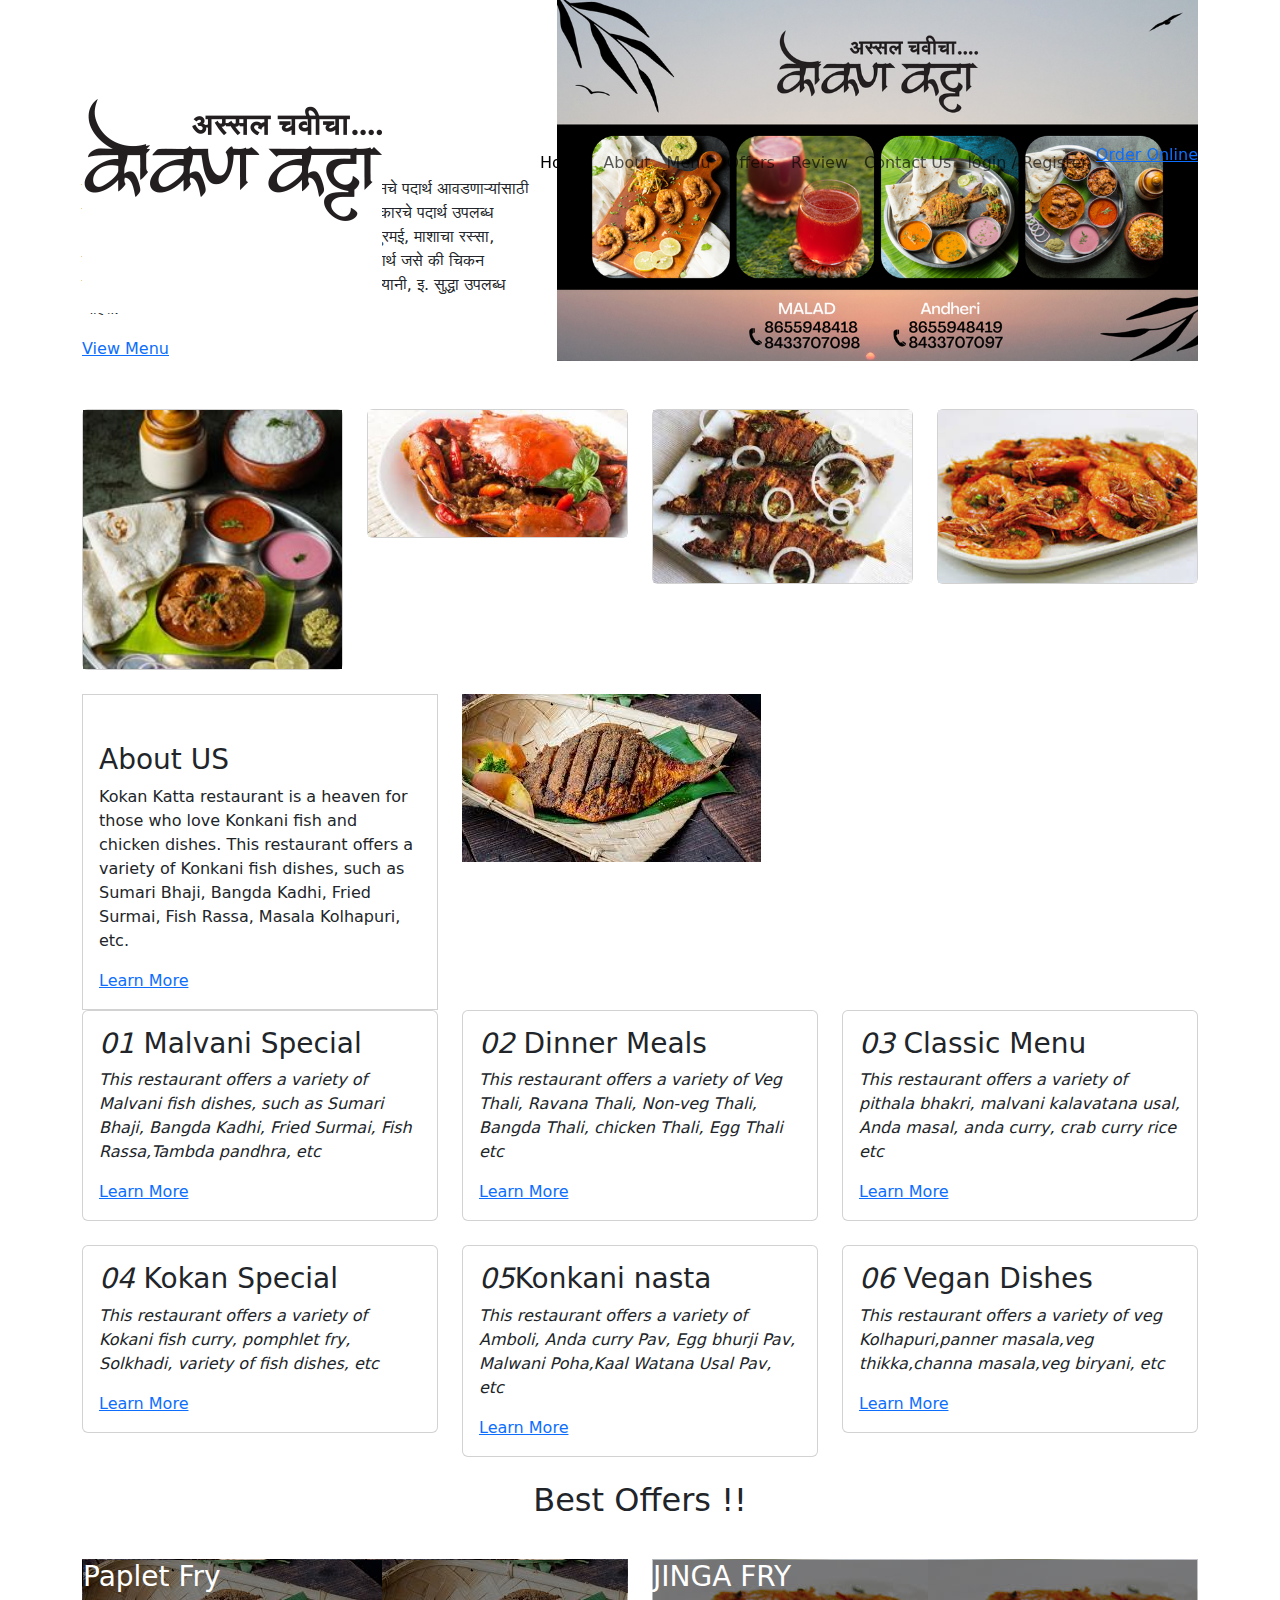
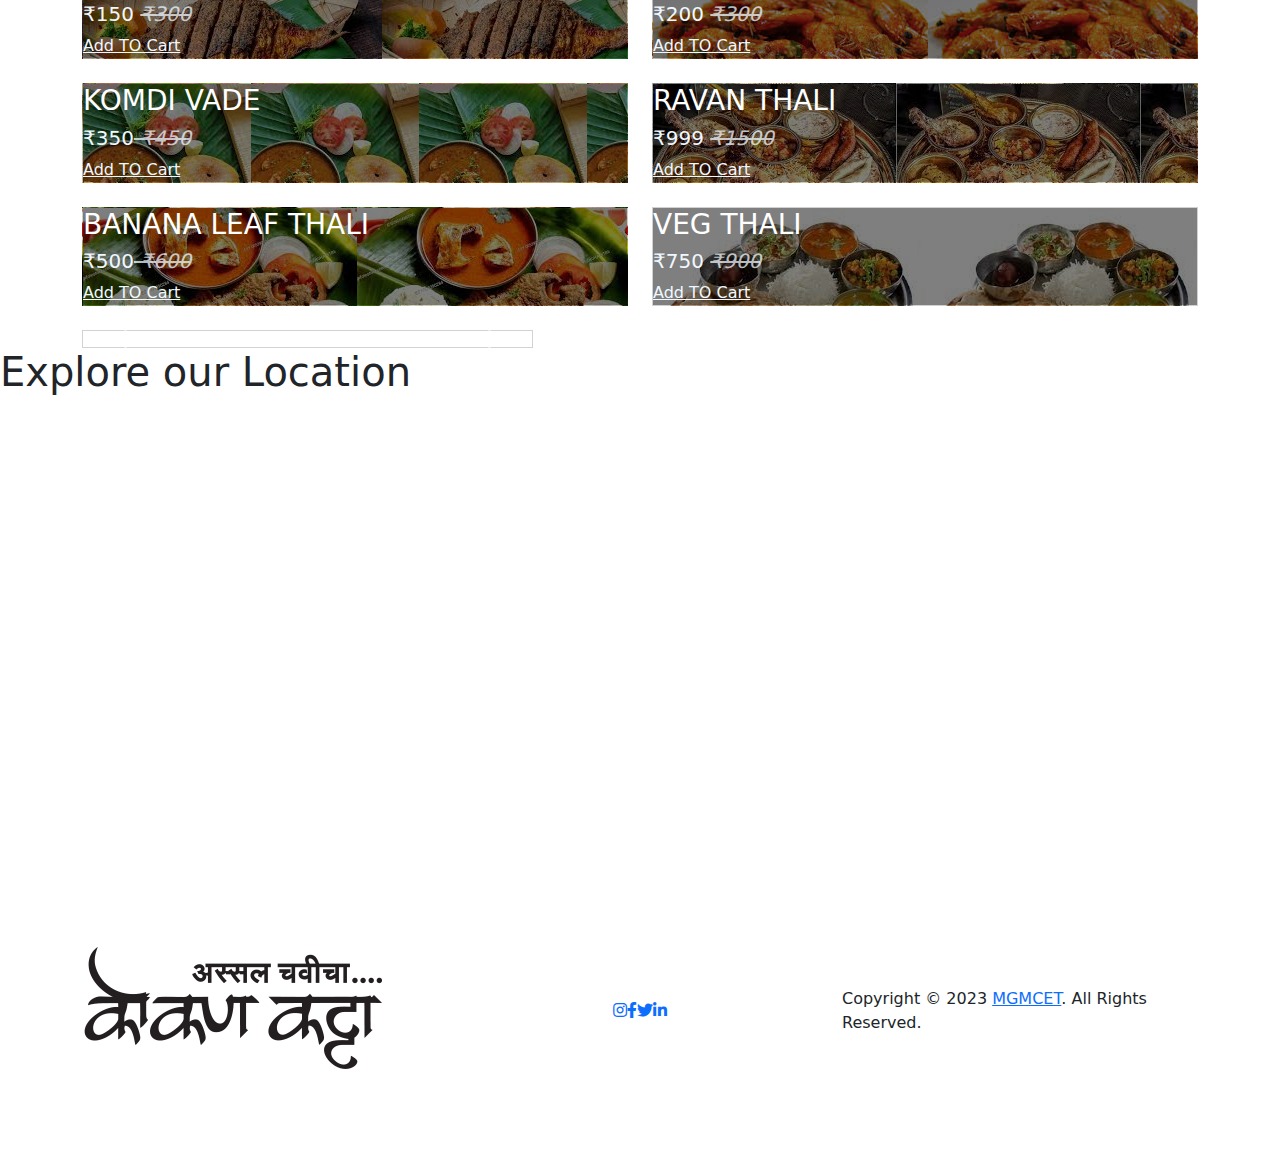
==== index.html @ 75078805 "Update index.html" ====
<!DOCTYPE html>
<html lang="en">

<head>
    <meta charset="UTF-8">
    <meta name="viewport" content="width=device-width, initial-scale=1.0">
    <title>Kokan Katta Restuarant</title>

    <!-- FAVICON -->
    <link rel="icon" type="image/png" href="images/download.png">

    <!-- Bootstrap 5 CDN Links -->
    <link rel="stylesheet" href="https://cdnjs.cloudflare.com/ajax/libs/twitter-bootstrap/5.1.0/css/bootstrap.min.css">
    <link rel="stylesheet" href="https://cdnjs.cloudflare.com/ajax/libs/font-awesome/5.15.4/css/all.min.css">

    <!-- Custom File's Link -->
    <link rel="stylesheet" href="css/style.css">
    <link rel="stylesheet" href="css/responsive-style.css">

</head>

<body data-bs-spy="scroll" data-bs-target=".navbar" data-bs-offset="75">
    <!-- Navbar section -->
    <header class="header_wrapper">
        <nav class="navbar navbar-expand-lg fixed-top">
            <div class="container">
                <a class="navbar-brand" href="#">
                    <img decoding="async" src="images/logo1.png" class="img-fluid" alt="logo">
                </a>
                <button class="navbar-toggler" type="button" data-bs-toggle="collapse" data-bs-target="#navbarNav"
                    aria-controls="navbarNav" aria-expanded="false" aria-label="Toggle navigation">
                    <i class="fas fa-stream navbar-toggler-icon"></i>
                </button>
                <div class="collapse navbar-collapse justify-content-end" id="navbarNav">
                    <ul class="navbar-nav menu-navbar-nav">
                        <li class="nav-item">
                            <a class="nav-link active" aria-current="page" href="#home">Home</a>
                        </li>
                        <li class="nav-item">
                            <a class="nav-link" href="#about">About</a>
                        </li>
                        <li class="nav-item">
                            <a class="nav-link" href="#menu">Menu</a>
                        </li>
                        <li class="nav-item">
                            <a class="nav-link" href="#offers">Offers</a>
                        </li>
                        <li class="nav-item">
                            <a class="nav-link" href="#review">Review</a>
                        </li>
                        <li class="nav-item">
                            <a class="nav-link" href="#contactus">Contact Us</a>
                        </li>
                        <li class="nav-item">
                            <a class="nav-link" href="login.html">login / Register</a>
                        </li>
                        <li class="nav-item mt-3 mt-lg-0">
                            <a class="main-btn" href="menupage.php">Order Online</a>
                        </li>
                    </ul>
                </div>
            </div>
        </nav>
    </header>
    <!-- Navbar section exit -->
<!--https://kokankattamumbai.dotpe.in/store/1/delivery-->
    <!-- Banner section -->
    <section id="home" class="banner_wrapper">
        <div class="container">
            <div class="row align-items-center">
                <div class="col-lg-5 text-center text-lg-start order-lg-1 order-2">
                    <br>
                    <br>
                    <br>
                    <h1><span>KOKAN</span><br> KATTA</h1>
                    <p>कोकण कट्टा रेस्टॉरंट म्हणजे कोकणी मासे आणि चिकनचे पदार्थ आवडणाऱ्यांसाठी स्वर्गच आहे. या
                        रेस्टॉरंटमध्ये कोकणी माशांचे विविध प्रकारचे पदार्थ उपलब्ध आहेत, जसे की सुमरी भाजी, बंगडा काढी,
                        तळलेला सुरमई, माशाचा रस्सा, मसाला कोळंबी, इ. तसेच, चिकनचे विविध प्रकारचे पदार्थ जसे की चिकन
                        कोल्हापुरी, चिकन तंदूरी, चिकन ख्रंचवाला, चिकन बिरयानी, इ. सुद्धा उपलब्ध आहेत.</p>
                    <a class="main-btn mt-4"
                        href="https://drive.google.com/file/d/1_PZSHChRdOqmSarSLoeuOS54YJaZ9jl3/view?usp=sharing">View
                        Menu</a>
                </div>
                <div class="col-lg-7 text-center order-lg-2 order-1">
                    <img decoding="async" src="images/banner 3.png" class="img-fluid">
                </div>
            </div>
            <div class="row top-menu mt-5">
                <div class="col-lg-3 col-sm-6  mb-4">
                    <div class="card">
                        <img decoding="async" src="./images/chicken.jpg" alt="menu">
                    </div>
                </div>
                <div class="col-lg-3 col-sm-6  mb-4">
                    <div class="card">
                        <img decoding="async" src="./images/crab.jpg" alt="menu">
                    </div>
                </div>
                <div class="col-lg-3 col-sm-6  mb-4">
                    <div class="card">
                        <img decoding="async" src="./images/bangda.jpg" alt="menu">
                    </div>
                </div>
                <div class="col-lg-3 col-sm-6  mb-4">
                    <div class="card">
                        <img decoding="async" src="./images/jinga.jpg" alt="menu">
                    </div>
                </div>
            </div>
        </div>
        
    </section>
    <!-- Banner section exit -->
      
    <!-- About section -->
    <section id="about" class="about_wrapper">
        <div class="container">
            <div class="row">
                <div class="col-xl-4 col-lg-5 mb-4 mb-lg-0 order-lg-1 order-2">
                    <div class="card rounded-0">
                        <div class="card-body pt-5">
                            <h3>About US</h3>
                            <p>Kokan Katta restaurant is a heaven for those who love Konkani fish and chicken dishes.
                                This
                                restaurant offers a variety of Konkani fish dishes, such as Sumari Bhaji, Bangda Kadhi,
                                Fried
                                Surmai, Fish Rassa, Masala Kolhapuri, etc.</p>

                            <a href="#" class="main-btn mt-4">Learn More</a>
                        </div>
                    </div>
                </div>
                <div class="col-xl-8 col-lg-7 mb-4 mb-lg-0 order-lg-2 order-1">
                    <img decoding="async" src="images/paplet.jpg" class="img-fluid" alt="About Us">
                </div>

            </div>
        </div>
    </section>
    <!-- About section exit -->

    <!-- menu section -->
    <section id="menu" class="menu_wrapper">
        <div class="container">
            <div class="row">
                <div class="col-lg-4 col-md-6 mb-4">
                    <div class="card">
                        <div class="card-body text-md-start text-center">
                            <h3><span class="fst-italic">01</span> Malvani Special </h3>
                            <p class="fst-italic">This
                                restaurant offers a variety of Malvani fish dishes, such as Sumari Bhaji, Bangda Kadhi,
                                Fried Surmai, Fish Rassa,Tambda pandhra, etc</p>
                            <a href="#" class="main-btn mt-4">Learn More</a>
                        </div>
                    </div>
                </div>
                <div class="col-lg-4 col-md-6 mb-4">
                    <div class="card">
                        <div class="card-body text-md-start text-center">
                            <h3><span class="fst-italic">02</span> Dinner Meals</h3>
                            <p class="fst-italic">This
                                restaurant offers a variety of Veg Thali, Ravana Thali, Non-veg Thali, Bangda Thali,
                                chicken Thali, Egg Thali etc</p>
                            <a href="#" class="main-btn mt-4">Learn More</a>
                        </div>
                    </div>
                </div>
                <div class="col-lg-4 col-md-6 mb-4">
                    <div class="card">
                        <div class="card-body text-md-start text-center">
                            <h3><span class="fst-italic">03</span> Classic Menu</h3>
                            <p class="fst-italic">This
                                restaurant offers a variety of pithala bhakri, malvani kalavatana usal, Anda masal, anda
                                curry, crab curry rice etc</p>
                            <a href="#" class="main-btn mt-4">Learn More</a>
                        </div>
                    </div>
                </div>
                <div class="col-lg-4 col-md-6 mb-4">
                    <div class="card">
                        <div class="card-body text-md-start text-center">
                            <h3><span class="fst-italic">04</span> Kokan Special</h3>
                            <p class="fst-italic">This
                                restaurant offers a variety of Kokani fish curry, pomphlet fry, Solkhadi, variety of
                                fish dishes, etc </p>
                            <a href="#" class="main-btn mt-4">Learn More</a>
                        </div>
                    </div>
                </div>
                <div class="col-lg-4 col-md-6 mb-4">
                    <div class="card">
                        <div class="card-body text-md-start text-center">
                            <h3><span class="fst-italic">05</span>Konkani nasta</h3>
                            <p class="fst-italic">This
                                restaurant offers a variety of Amboli, Anda curry Pav, Egg bhurji Pav, Malwani Poha,Kaal
                                Watana Usal Pav, etc</p>
                            <a href="#" class="main-btn mt-4">Learn More</a>
                        </div>
                    </div>
                </div>
                <div class="col-lg-4 col-md-6 mb-4">
                    <div class="card">
                        <div class="card-body text-md-start text-center">
                            <h3><span class="fst-italic">06</span> Vegan Dishes</h3>
                            <p class="fst-italic">This
                                restaurant offers a variety of veg Kolhapuri,panner masala,veg thikka,channa masala,veg
                                biryani, etc</p>
                            <a href="#" class="main-btn mt-4">Learn More</a>
                        </div>
                    </div>
                </div>

            </div>
        </div>
    </section>
    <!-- menu section exit -->

    <!-- Offer Section -->
    <section id="offers" class="offers_wrapper">
        <div class="container">
            <div class="row">
                <div class="col-sm-12 text-center mb-4">
                    <h2>Best Offers !!</h2>
                    <p></p>
                </div>
            </div>
            <div class="row">
                <div class="col-md-6 mb-4">
                    <div class="card rounded-0" style="background-image: url('./images/paplet.jpg')">
                        <div class="offer-text bg-black bg-opacity-50">
                            <h3 class="text-white">Paplet Fry</h3>

                            <h5 style="color: aliceblue;">₹150 <del class="fst-italic opacity-75"> ₹300</del></h5>
                            <a href="#" class="main-btn mt-3" style="color: aliceblue;">Add TO Cart</a>
                        </div>
                    </div>
                </div>
                <div class="col-md-6 mb-4">
                    <div class="card rounded-0" style="background-image: url('./images/jinga.jpg')">
                        <div class="offer-text bg-black bg-opacity-50">
                            <h3 class="text-white">JINGA FRY</h3>
                            <h5 style="color: aliceblue;"> ₹200 <del class="fst-italic opacity-75"> ₹300</del></h5>
                            <a href="#" class="main-btn mt-3" style="color: aliceblue;">Add TO Cart</a>
                        </div>
                    </div>
                </div>
                <div class="col-md-6 mb-4">
                    <div class="card rounded-0" style="background-image: url('./images/komdivade2.jpg')">
                        <div class="offer-text bg-black bg-opacity-50">
                            <h3 class="text-white">KOMDI VADE</h3>
                            <h5 style="color: aliceblue;"> ₹350<del class="fst-italic opacity-75"> ₹450</del></h5>
                            <a href="#" class="main-btn mt-3" style="color: aliceblue;">Add TO Cart</a>
                        </div>
                    </div>
                </div>
                <div class="col-md-6 mb-4">
                    <div class="card rounded-0" style="background-image: url('./images/ravan.jpg')">
                        <div class="offer-text bg-black bg-opacity-50">
                            <h3 class="text-white">RAVAN THALI</h3>
                            <h5 style="color: aliceblue;"> ₹999 <del class="fst-italic opacity-75"> ₹1500</del></h5>
                            <a href="#" class="main-btn mt-3" style="color: aliceblue;">Add TO Cart</a>
                        </div>
                    </div>
                </div>
                <div class="col-md-6 mb-4">
                    <div class="card rounded-0" style="background-image: url('./images/banana.jpg')">
                        <div class="offer-text bg-black bg-opacity-50">
                            <h3 class="text-white">BANANA LEAF THALI</h3>
                            <h5 style="color: aliceblue;"> ₹500<del class="fst-italic opacity-75"> ₹600</del></h5>
                            <a href="#" class="main-btn mt-3" style="color: aliceblue;">Add TO Cart</a>
                        </div>
                    </div>
                </div>
                <div class="col-md-6 mb-4">
                    <div class="card rounded-0" style="background-image: url('./images/veg.jpg')">
                        <div class="offer-text bg-black bg-opacity-50">
                            <h3 class="text-white">VEG THALI</h3>
                            <h5 style="color: aliceblue;"> ₹750 <del class="fst-italic opacity-75"> ₹900</del></h5>
                            <a href="#" class="main-btn mt-3" style="color: aliceblue;">Add TO Cart</a>
                        </div>
                    </div>
                </div>
            </div>
        </div>
    </section>
    <!-- offer Section exit -->

    <!-- review Section -->
    <section id="review" class="review_wrapper">
        <div class="container">
            <div class="row">
                <div class="col-lg-5 col-md-7 col-sm-7">
                    <div class="card rounded-0 bg-white p-2">
                        <div id="carouselExampleCaptions" class="carousel slide" data-bs-ride="carousel">
                            <div class="carousel-inner">
                                <div class="carousel-item active">
                                    <div class="carousel-caption">
                                        <img decoding="async" src="./images/crab.jpg">
                                        <h3>Kokni Thali </h3>
                                        <p>"We had the Kokni thali at kokan katta and it was absolutely delicious!
                                            The food was fresh and flavorful, and the portions were generous. I
                                            especially enjoyed the bombil fry and the prawns curry. I highly recommend
                                            this restaurant to anyone who loves Kokni cuisine." - 5 stars</p>
                                        <a href="#" class="main-btn mt-4">View Menu</a>
                                    </div>
                                </div>
                                <div class="carousel-item">
                                    <div class="carousel-caption">
                                        <img decoding="async" src="./images/komdivade.jpg">
                                        <h3>Malvani thali</h3>
                                        <p>I've been to Kokan kaata several times and have always been impressed
                                            with the Malvani thali. The food is always cooked to perfection and the
                                            flavors are amazing."- 5 stars</p>
                                        <a href="#" class="main-btn mt-4">View Menu</a>
                                    </div>
                                </div>
                            </div>
                            <button class="carousel-control-prev" type="button"
                                data-bs-target="#carouselExampleCaptions" data-bs-slide="prev">
                                <span class="carousel-control-prev-icon" aria-hidden="true"></span>
                                <span class="visually-hidden">Previous</span>
                            </button>
                            <button class="carousel-control-next" type="button"
                                data-bs-target="#carouselExampleCaptions" data-bs-slide="next">
                                <span class="carousel-control-next-icon" aria-hidden="true"></span>
                                <span class="visually-hidden">Next</span>
                            </button>
                        </div>
                    </div>
                </div>
            </div>
        </div>
    </section>
    <!-- offer Section exit -->

    <!-- Contact Us section -->
    <section id="contactus" class="contactus">
        <div class="mcontainer">
            <h1 class="first">Explore our Location</h1>
            <div class="map-container">
                <iframe src="https://www.google.com/maps/embed?pb=!1m18!1m12!1m3!1d60285.44255330844!2d72.88480414863277!3d19.202182499999996!2m3!1f0!2f0!3f0!3m2!1i1024!2i768!4f13.1!3m3!1m2!1s0x3be7b9c4451b7f93%3A0x42d86dc6fee4f0cb!2sKonkan%20Katta!5e0!3m2!1sen!2sin!4v1698927304022!5m2!1sen!2sin" width="600" height="450" style="border:0;" allowfullscreen="" scrolling="no" loading="lazy" referrerpolicy="no-referrer-when-downgrade"></iframe>
            </div>
        </div>
    </section>
    <!-- Contact Us section ends -->

    <!-- Footer section -->
    <section id="contact" class="footer_wrapper mt-3 mt-md-0">
        <div class="container">
            <div class="row align-items-center">
                <div class="col-lg-4 col-md-6 text-center text-md-start">
                    <div class="footer-logo mb-3 mb-md-0">
                        <img decoding="async" src="images/logo1.png">
                    </div>
                </div>
                <div class="col-lg-4 col-md-6">
                    <ul
                        class="list-unstyled d-flex justify-content-center justify-content-md-end justify-content-lg-center jus social-icon mb-3 mb-md-0">
                        <li>
                            <a href="https://www.instagram.com/assalkokankatta_official/"><i
                                    class="fab fa-instagram"></i></a>
                        </li>
                        <li>
                            <a href="https://www.facebook.com/assalkokankatta/"><i class="fab fa-facebook-f"></i> </a>
                        </li>
                        <li>
                            <a href="https://twitter.com/?lang=en-in"><i class="fab fa-twitter"></i></a>
                        </li>
                        <li>
                            <a
                                href="https://www.linkedin.com/in/sahil-manoj-patil-6aa247255?utm_source=share&utm_campaign=share_via&utm_content=profile&utm_medium=android_app"><i
                                    class="fab fa-linkedin-in"></i> </a>
                        </li>
                    </ul>
                </div>
                <div class="col-lg-4 col-md-12">
                    <div class="copyright-text text-lg-start text-center mb-3 mb-lg-0">
                        <p class="mb-0">Copyright © 2023 <a href="#">MGMCET</a>. All Rights Reserved.</p>
                    </div>
                </div>
            </div>
        </div>
    </section>

<!-- Add this script at the end of your index.html, before </body> -->
<script>
    // Function to get query parameters from the URL
    function getQueryParam(param) {
        const urlSearchParams = new URLSearchParams(window.location.search);
        return urlSearchParams.get(param);
    }

    // Check if the 'order_id' query parameter is present
    const orderId = getQueryParam('order_id');
    if (orderId) {
        // Display a pop-up message with the order confirmation and orderId
        const message = `Your order has been placed, and your order ID is ${orderId}`;
        alert(message);
    }
</script>

    <!-- Footer section exit -->

    <!-- Bootstrap 5 JS CDN Links -->
    <script src="https://cdnjs.cloudflare.com/ajax/libs/popper.js/2.9.2/umd/popper.min.js"></script>
    <script src="https://cdnjs.cloudflare.com/ajax/libs/twitter-bootstrap/5.1.0/js/bootstrap.min.js"></script>

    <!-- Custom Js Link -->
    <script src="js/main.js"></script>
</body>

</html>
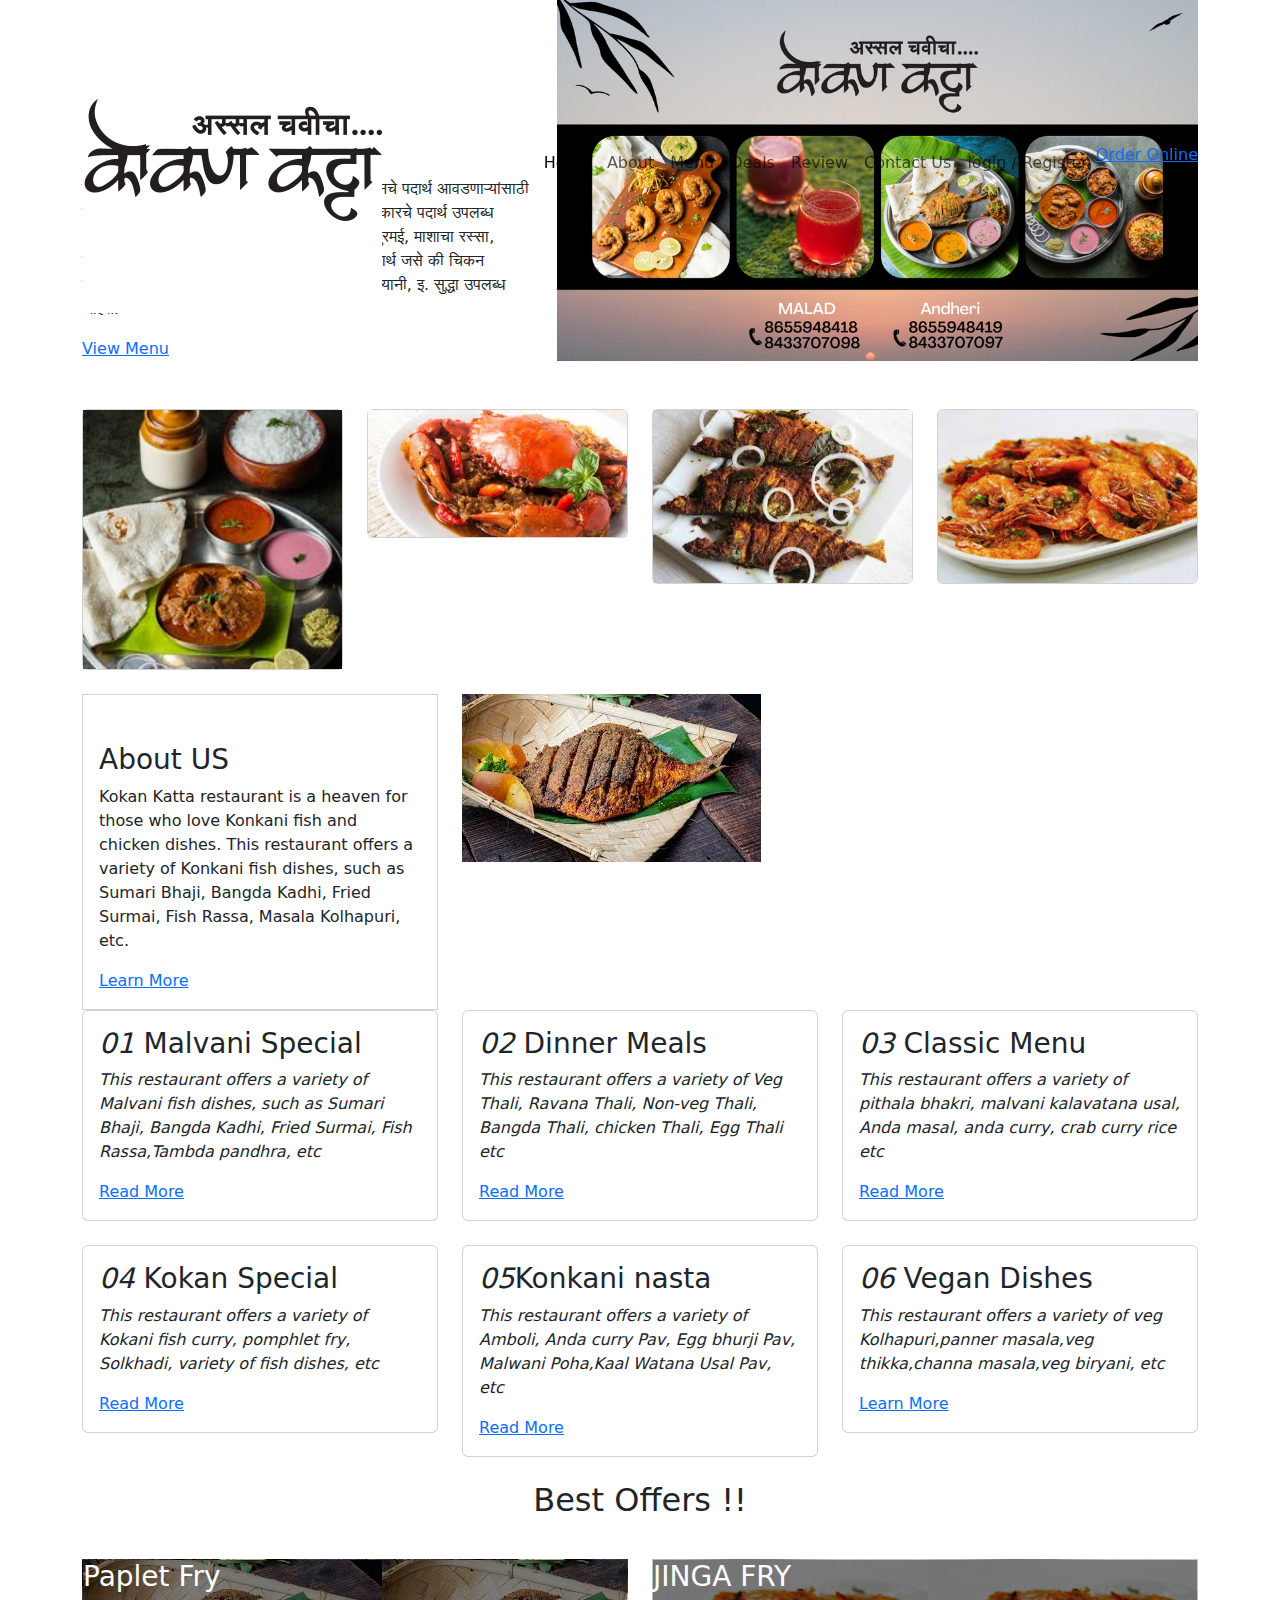
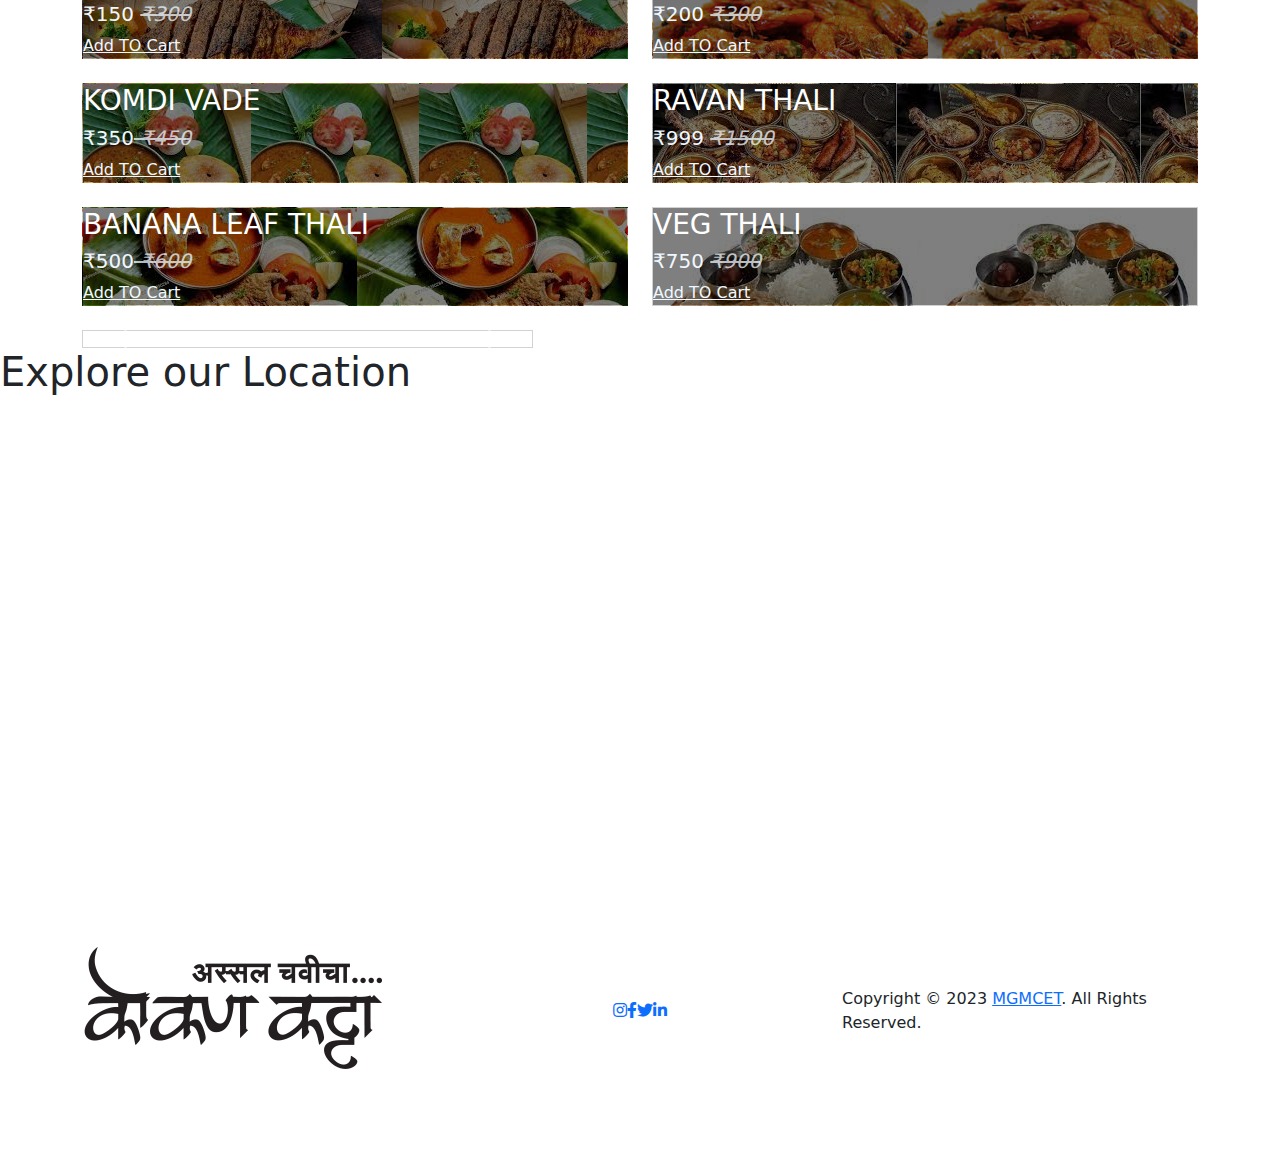
==== commit e2a683d5: "Update index.html" ====
--- a/index.html
+++ b/index.html
@@ -43,7 +43,7 @@
                             <a class="nav-link" href="#menu">Menu</a>
                         </li>
                         <li class="nav-item">
-                            <a class="nav-link" href="#offers">Offers</a>
+                            <a class="nav-link" href="#offers">Deals</a>
                         </li>
                         <li class="nav-item">
                             <a class="nav-link" href="#review">Review</a>
@@ -150,7 +150,7 @@
                             <p class="fst-italic">This
                                 restaurant offers a variety of Malvani fish dishes, such as Sumari Bhaji, Bangda Kadhi,
                                 Fried Surmai, Fish Rassa,Tambda pandhra, etc</p>
-                            <a href="#" class="main-btn mt-4">Learn More</a>
+                            <a href="#" class="main-btn mt-4">Read More</a>
                         </div>
                     </div>
                 </div>
@@ -161,7 +161,7 @@
                             <p class="fst-italic">This
                                 restaurant offers a variety of Veg Thali, Ravana Thali, Non-veg Thali, Bangda Thali,
                                 chicken Thali, Egg Thali etc</p>
-                            <a href="#" class="main-btn mt-4">Learn More</a>
+                            <a href="#" class="main-btn mt-4">Read More</a>
                         </div>
                     </div>
                 </div>
@@ -172,7 +172,7 @@
                             <p class="fst-italic">This
                                 restaurant offers a variety of pithala bhakri, malvani kalavatana usal, Anda masal, anda
                                 curry, crab curry rice etc</p>
-                            <a href="#" class="main-btn mt-4">Learn More</a>
+                            <a href="#" class="main-btn mt-4">Read More</a>
                         </div>
                     </div>
                 </div>
@@ -183,7 +183,7 @@
                             <p class="fst-italic">This
                                 restaurant offers a variety of Kokani fish curry, pomphlet fry, Solkhadi, variety of
                                 fish dishes, etc </p>
-                            <a href="#" class="main-btn mt-4">Learn More</a>
+                            <a href="#" class="main-btn mt-4">Read More</a>
                         </div>
                     </div>
                 </div>
@@ -194,7 +194,7 @@
                             <p class="fst-italic">This
                                 restaurant offers a variety of Amboli, Anda curry Pav, Egg bhurji Pav, Malwani Poha,Kaal
                                 Watana Usal Pav, etc</p>
-                            <a href="#" class="main-btn mt-4">Learn More</a>
+                            <a href="#" class="main-btn mt-4">Read More</a>
                         </div>
                     </div>
                 </div>
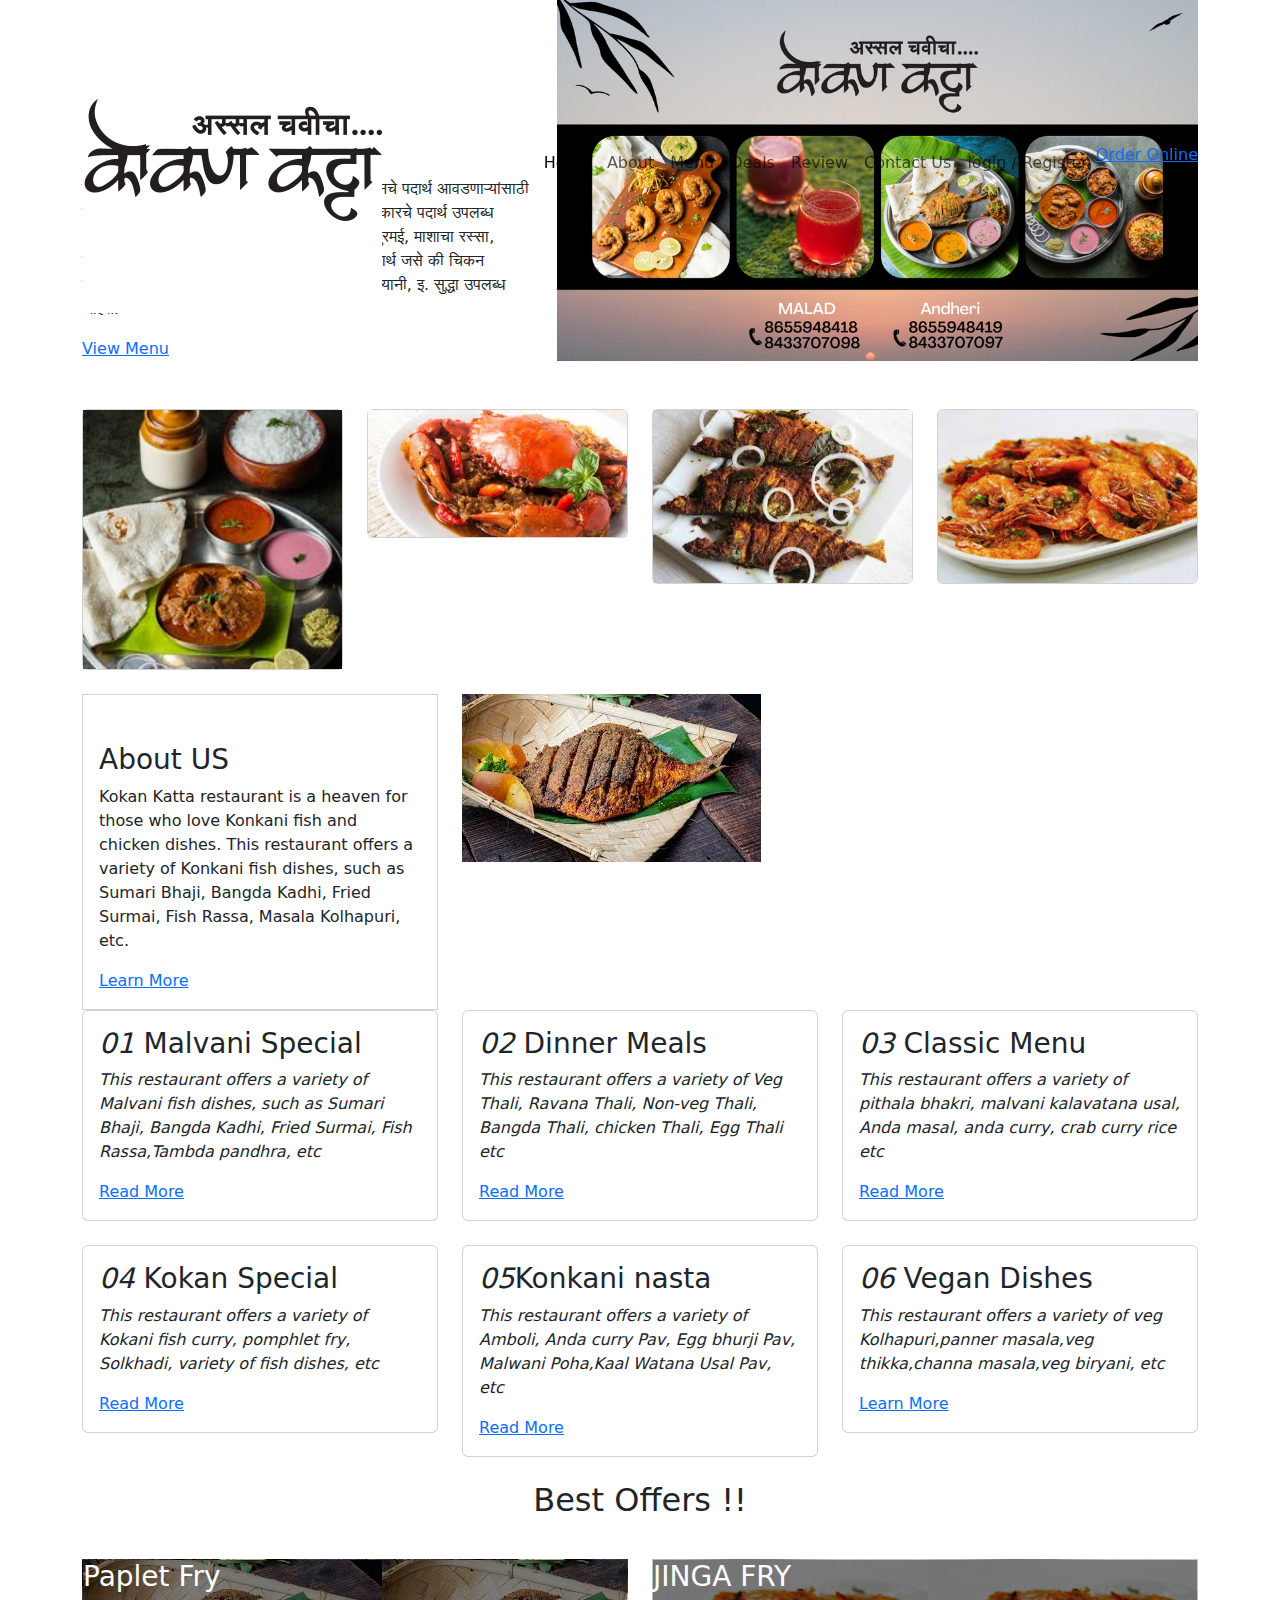
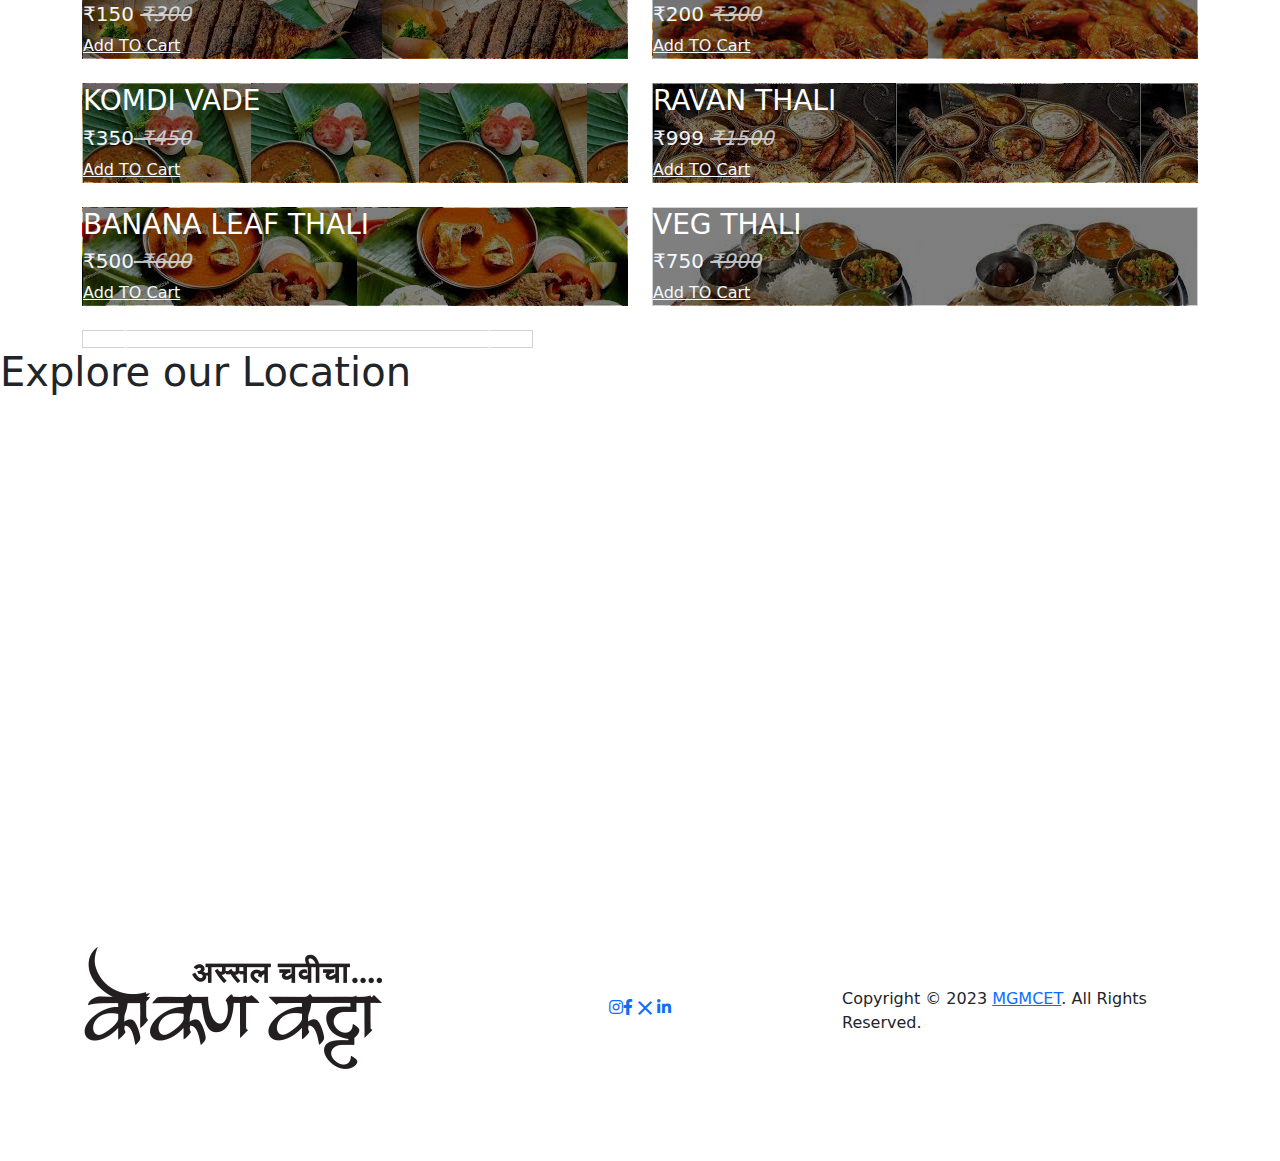
==== commit cff31737: "Update index.html" ====
--- a/index.html
+++ b/index.html
@@ -12,6 +12,7 @@
     <!-- Bootstrap 5 CDN Links -->
     <link rel="stylesheet" href="https://cdnjs.cloudflare.com/ajax/libs/twitter-bootstrap/5.1.0/css/bootstrap.min.css">
     <link rel="stylesheet" href="https://cdnjs.cloudflare.com/ajax/libs/font-awesome/5.15.4/css/all.min.css">
+    <link href="https://fonts.googleapis.com/icon?family=Material+Icons" rel="stylesheet">
 
     <!-- Custom File's Link -->
     <link rel="stylesheet" href="css/style.css">
@@ -78,7 +79,7 @@
                         तळलेला सुरमई, माशाचा रस्सा, मसाला कोळंबी, इ. तसेच, चिकनचे विविध प्रकारचे पदार्थ जसे की चिकन
                         कोल्हापुरी, चिकन तंदूरी, चिकन ख्रंचवाला, चिकन बिरयानी, इ. सुद्धा उपलब्ध आहेत.</p>
                     <a class="main-btn mt-4"
-                        href="https://drive.google.com/file/d/1_PZSHChRdOqmSarSLoeuOS54YJaZ9jl3/view?usp=sharing">View
+                        href="https://www.carwale.com/images/">View
                         Menu</a>
                 </div>
                 <div class="col-lg-7 text-center order-lg-2 order-1">
@@ -364,7 +365,7 @@
                             <a href="https://www.facebook.com/assalkokankatta/"><i class="fab fa-facebook-f"></i> </a>
                         </li>
                         <li>
-                            <a href="https://twitter.com/?lang=en-in"><i class="fab fa-twitter"></i></a>
+                            <a href="https://twitter.com/?lang=en-in"><i class="material-icons">clear</i></a>
                         </li>
                         <li>
                             <a
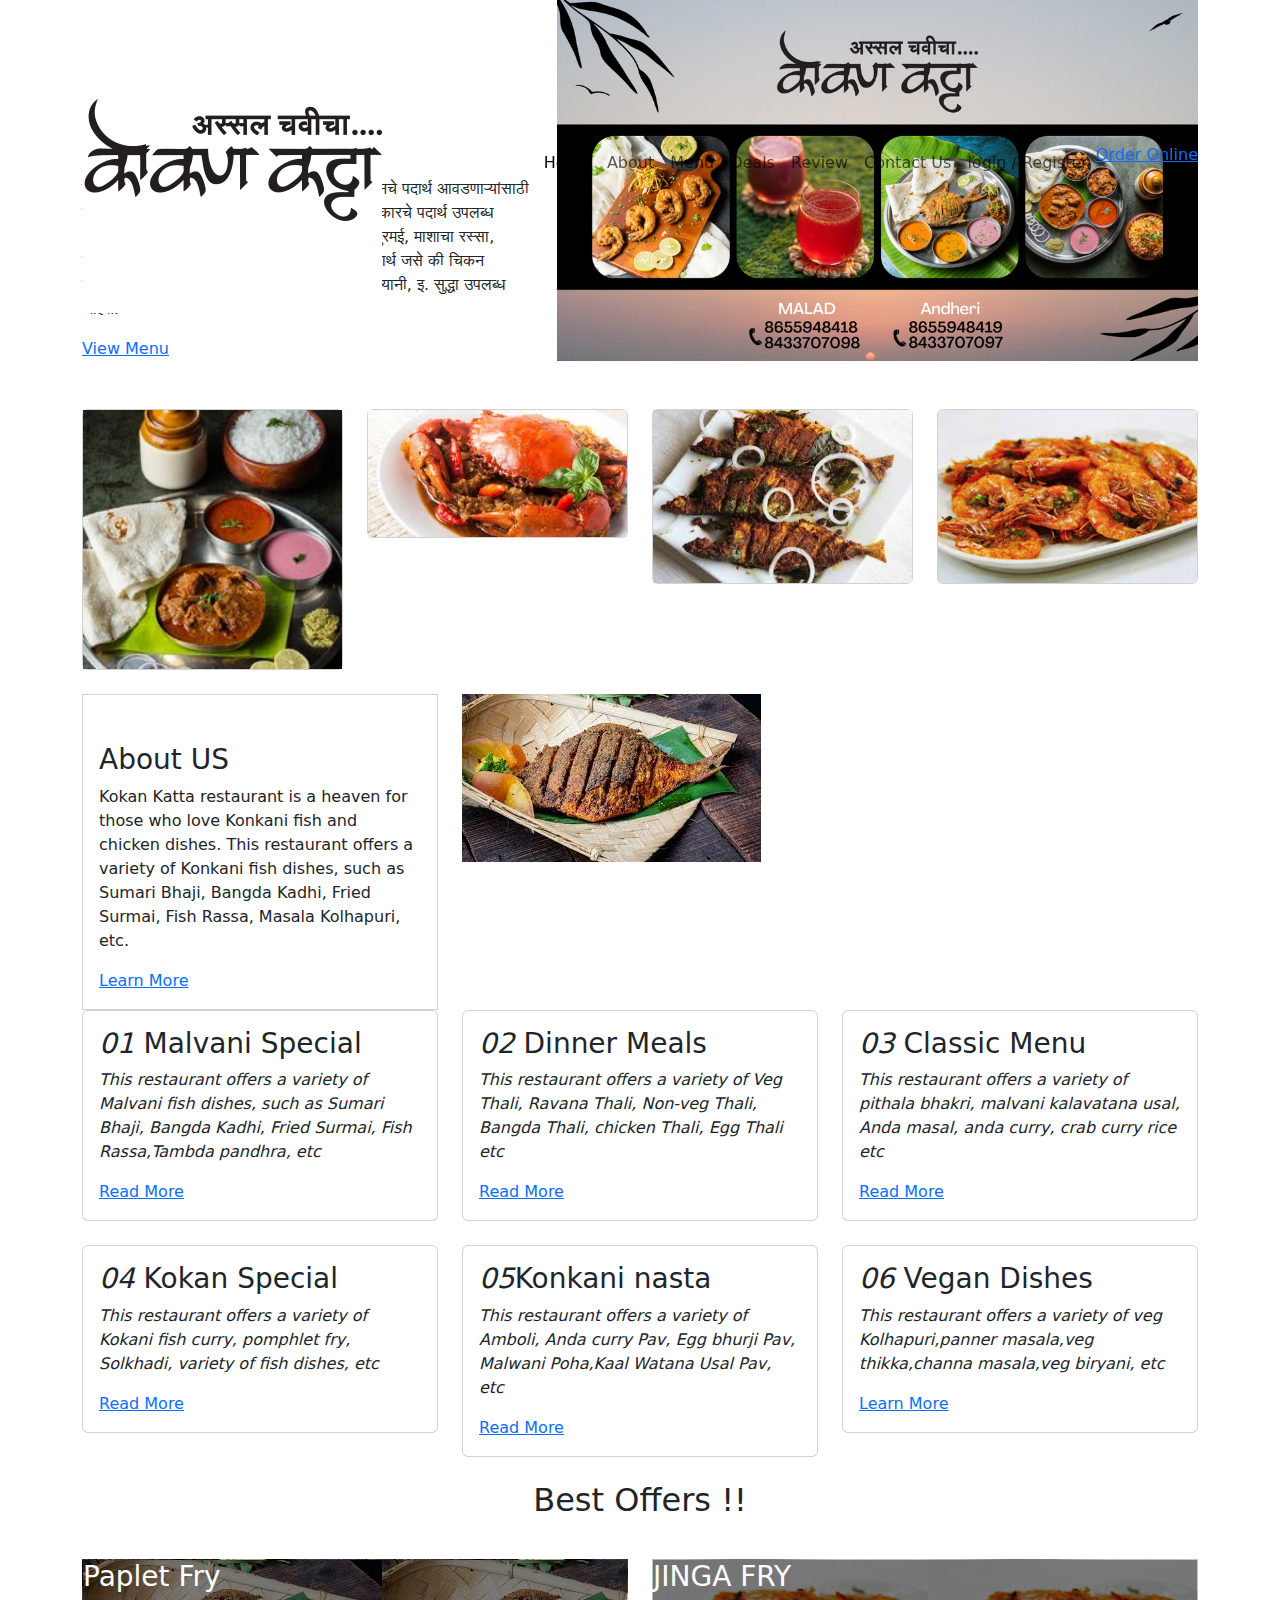
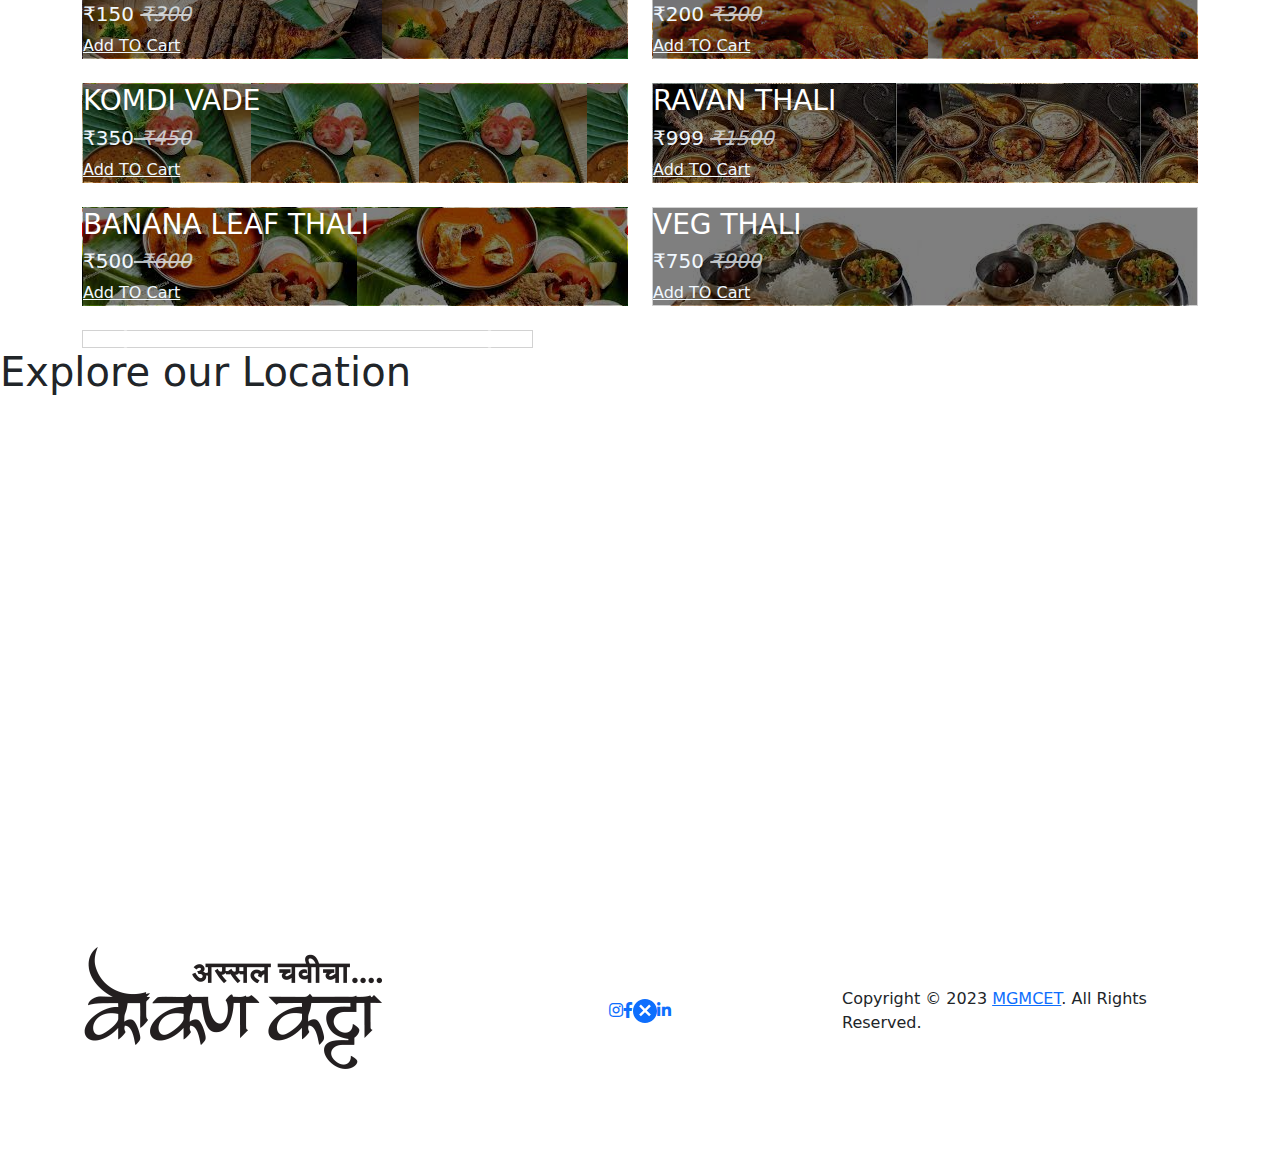
==== commit 09e133c0: "Update index.html" ====
--- a/index.html
+++ b/index.html
@@ -365,7 +365,11 @@
                             <a href="https://www.facebook.com/assalkokankatta/"><i class="fab fa-facebook-f"></i> </a>
                         </li>
                         <li>
-                            <a href="https://twitter.com/?lang=en-in"><i class="material-icons">clear</i></a>
+                            <a href="https://twitter.com/?lang=en-in">
+                           <svg xmlns="http://www.w3.org/2000/svg" viewBox="0 0 24 24" fill="currentColor" width="24px" height="24px">
+                           <path d="M12 0C5.373 0 0 5.373 0 12c0 6.627 5.373 12 12 12s12-5.373 12-12c0-6.627-5.373-12-12-12zm4.12 17.26l-4.12-4.12-4.12 4.12-1.74-1.74 4.12-4.12-4.12-4.12 1.74-1.74 4.12 4.12 4.12-4.12 1.74 1.74-4.12 4.12 4.12 4.12-1.74 1.74z"/>
+                           </svg>
+                            </a>       
                         </li>
                         <li>
                             <a
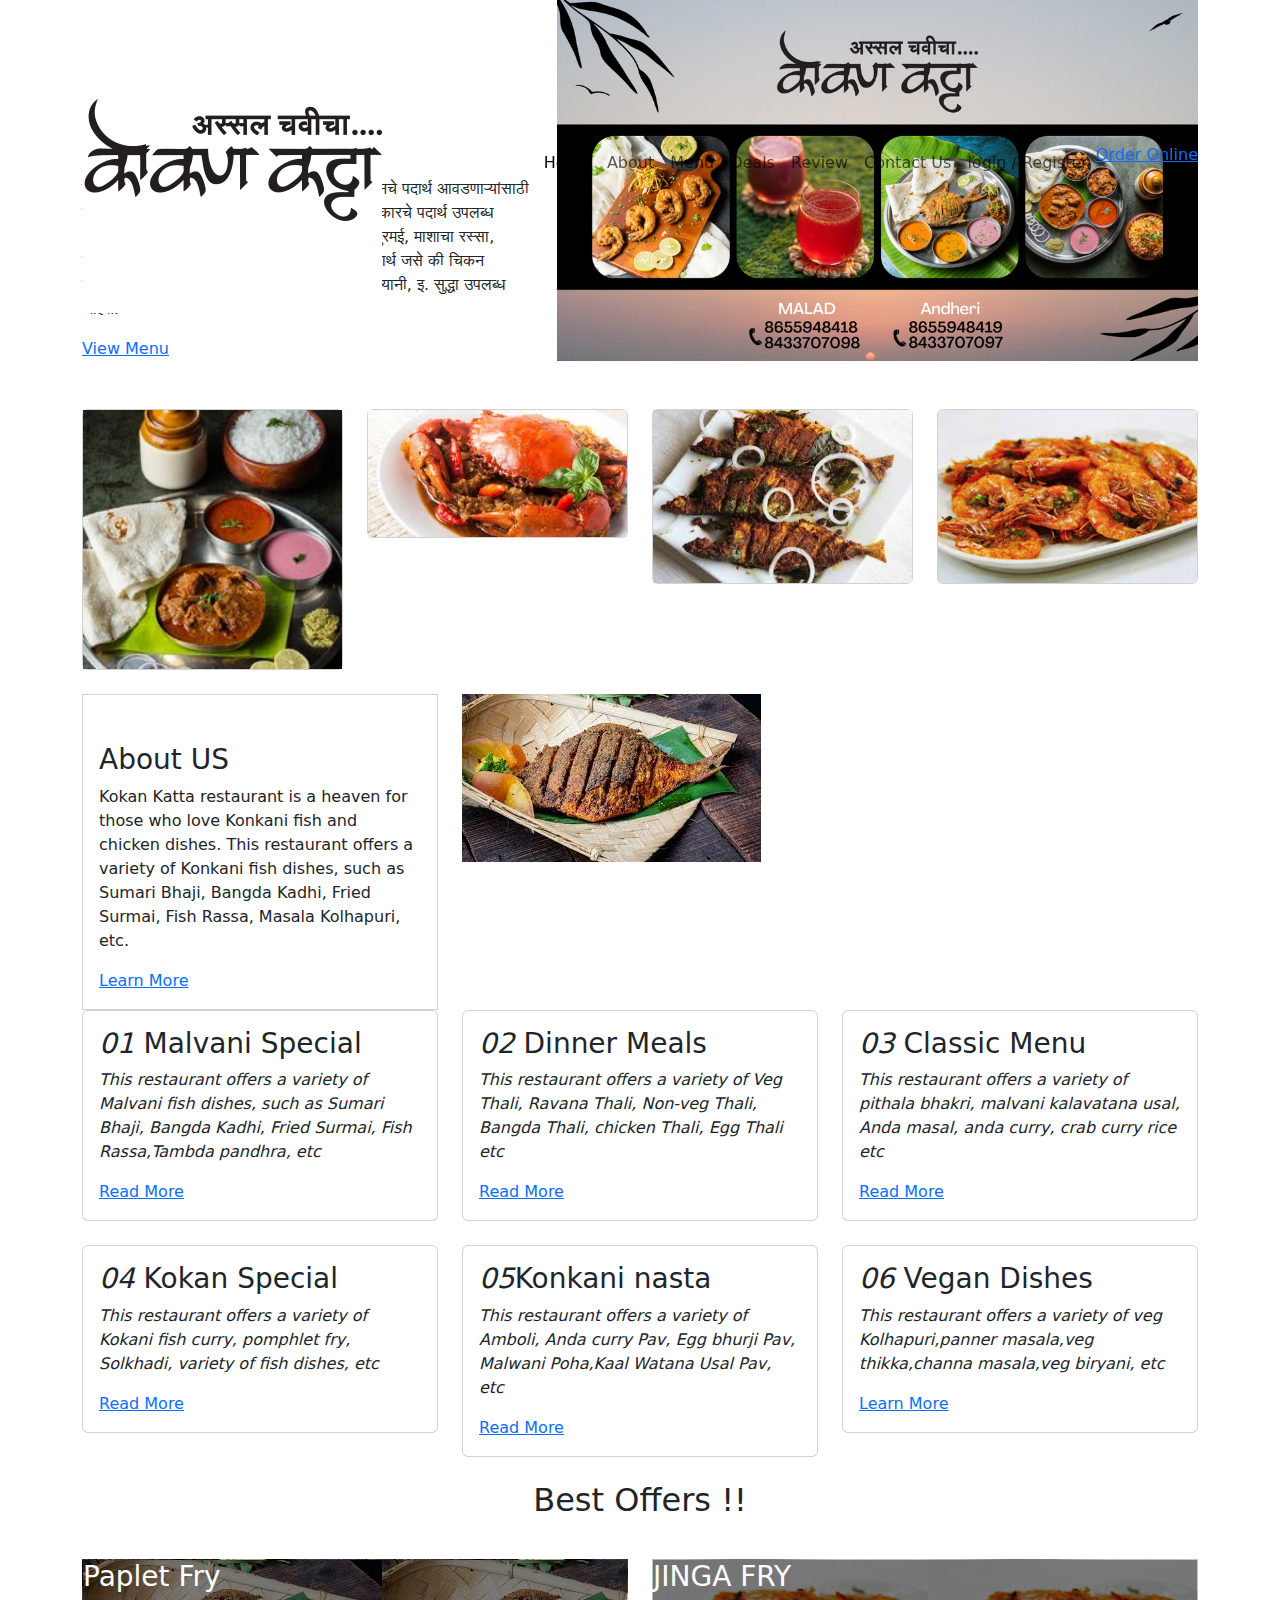
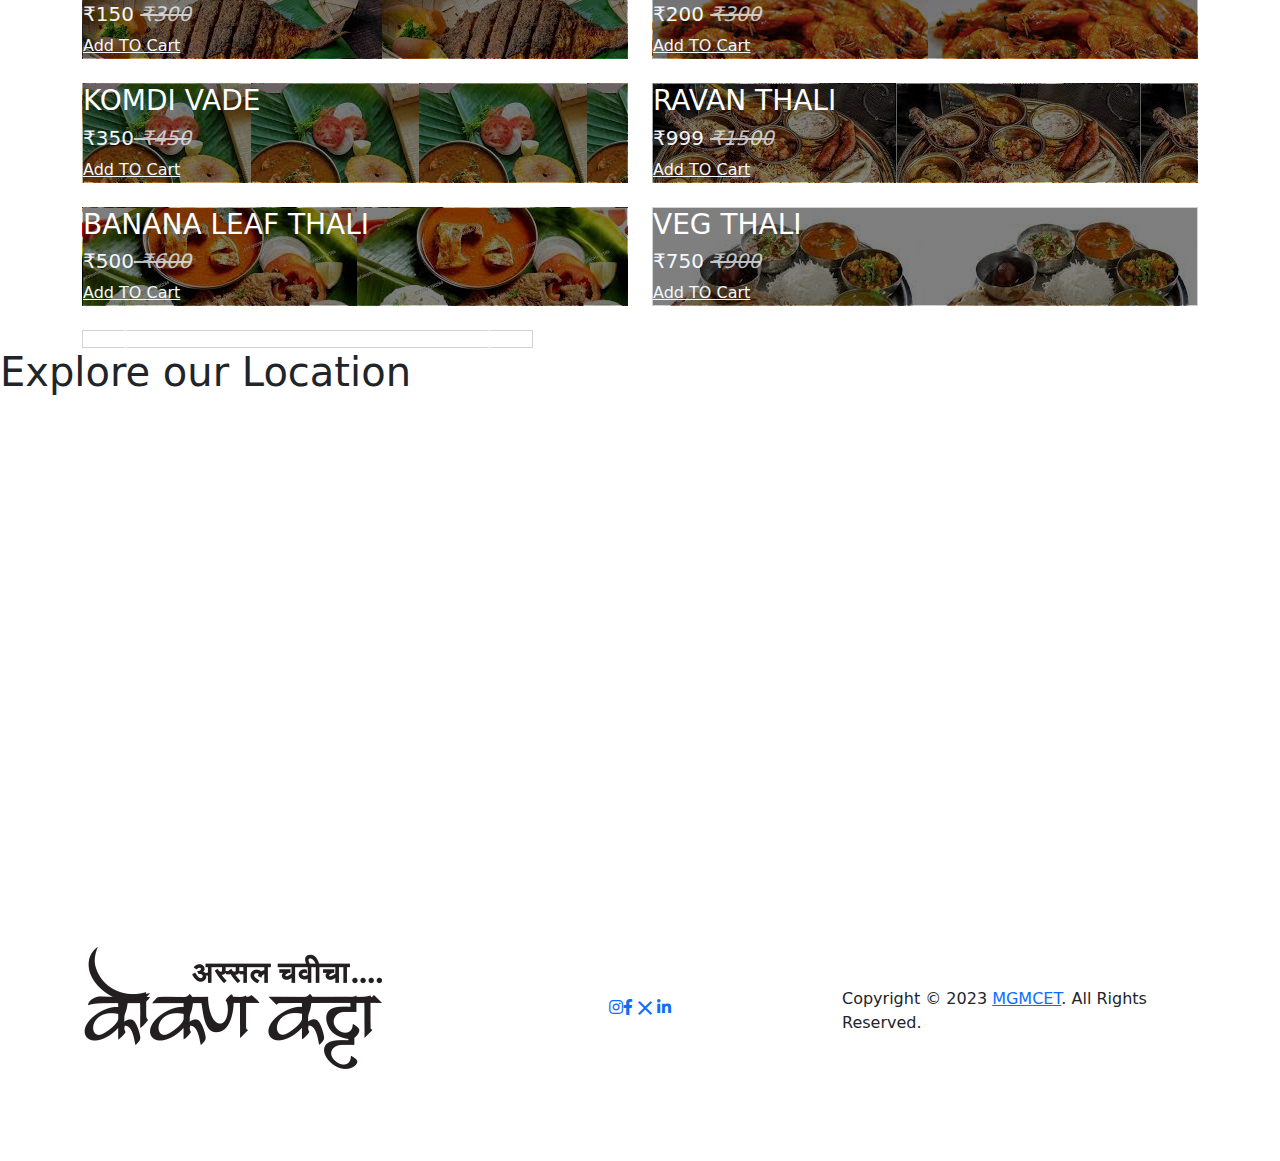
==== commit c8ed821d: "changing menu link" ====
--- a/index.html
+++ b/index.html
@@ -79,7 +79,7 @@
                         तळलेला सुरमई, माशाचा रस्सा, मसाला कोळंबी, इ. तसेच, चिकनचे विविध प्रकारचे पदार्थ जसे की चिकन
                         कोल्हापुरी, चिकन तंदूरी, चिकन ख्रंचवाला, चिकन बिरयानी, इ. सुद्धा उपलब्ध आहेत.</p>
                     <a class="main-btn mt-4"
-                        href="https://www.carwale.com/images/">View
+                        href="https://drive.google.com/file/d/1MqX95jJVrMSY03M_RsOneXNylwvC25gy/view?usp=sharing">View
                         Menu</a>
                 </div>
                 <div class="col-lg-7 text-center order-lg-2 order-1">
@@ -365,11 +365,8 @@
                             <a href="https://www.facebook.com/assalkokankatta/"><i class="fab fa-facebook-f"></i> </a>
                         </li>
                         <li>
-                            <a href="https://twitter.com/?lang=en-in">
-                           <svg xmlns="http://www.w3.org/2000/svg" viewBox="0 0 24 24" fill="currentColor" width="24px" height="24px">
-                           <path d="M12 0C5.373 0 0 5.373 0 12c0 6.627 5.373 12 12 12s12-5.373 12-12c0-6.627-5.373-12-12-12zm4.12 17.26l-4.12-4.12-4.12 4.12-1.74-1.74 4.12-4.12-4.12-4.12 1.74-1.74 4.12 4.12 4.12-4.12 1.74 1.74-4.12 4.12 4.12 4.12-1.74 1.74z"/>
-                           </svg>
-                            </a>       
+                            <a href="https://twitter.com/?lang=en-in"><i class="material-icons">clear</i></a>
+      
                         </li>
                         <li>
                             <a
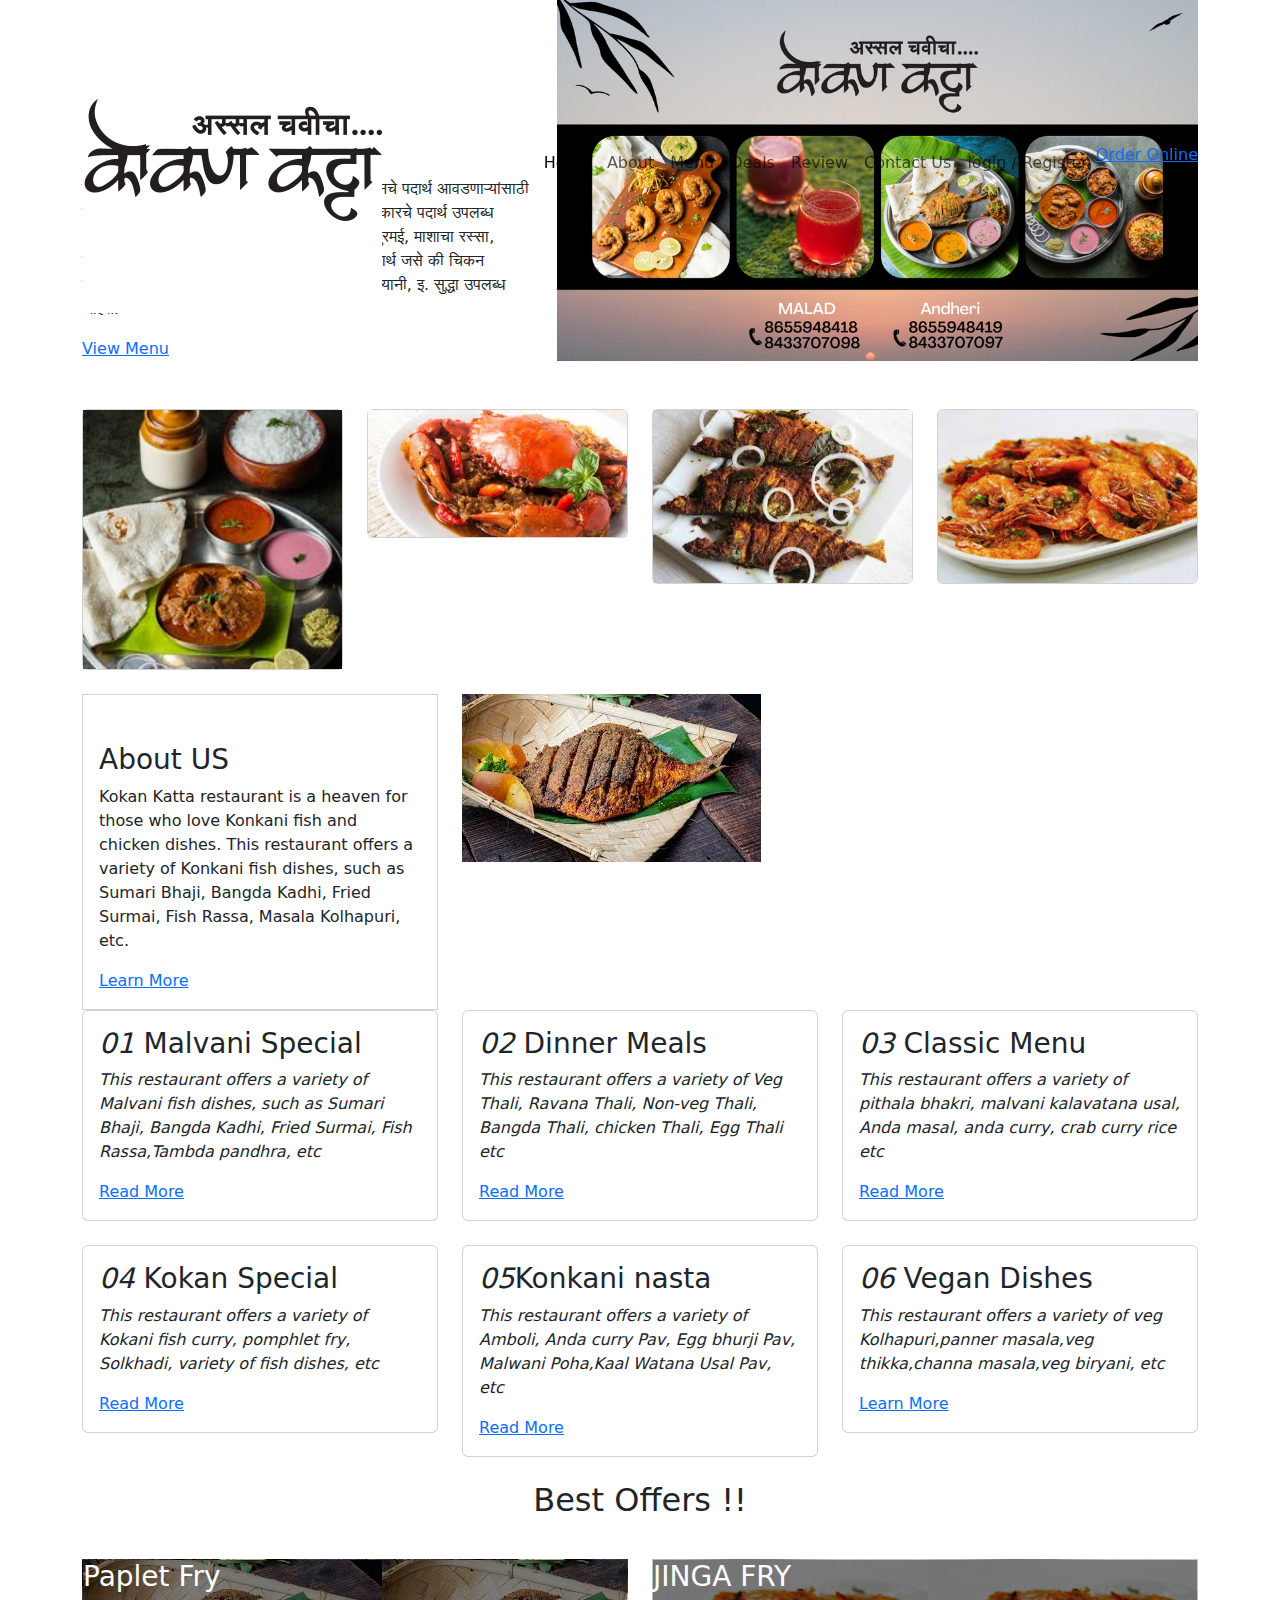
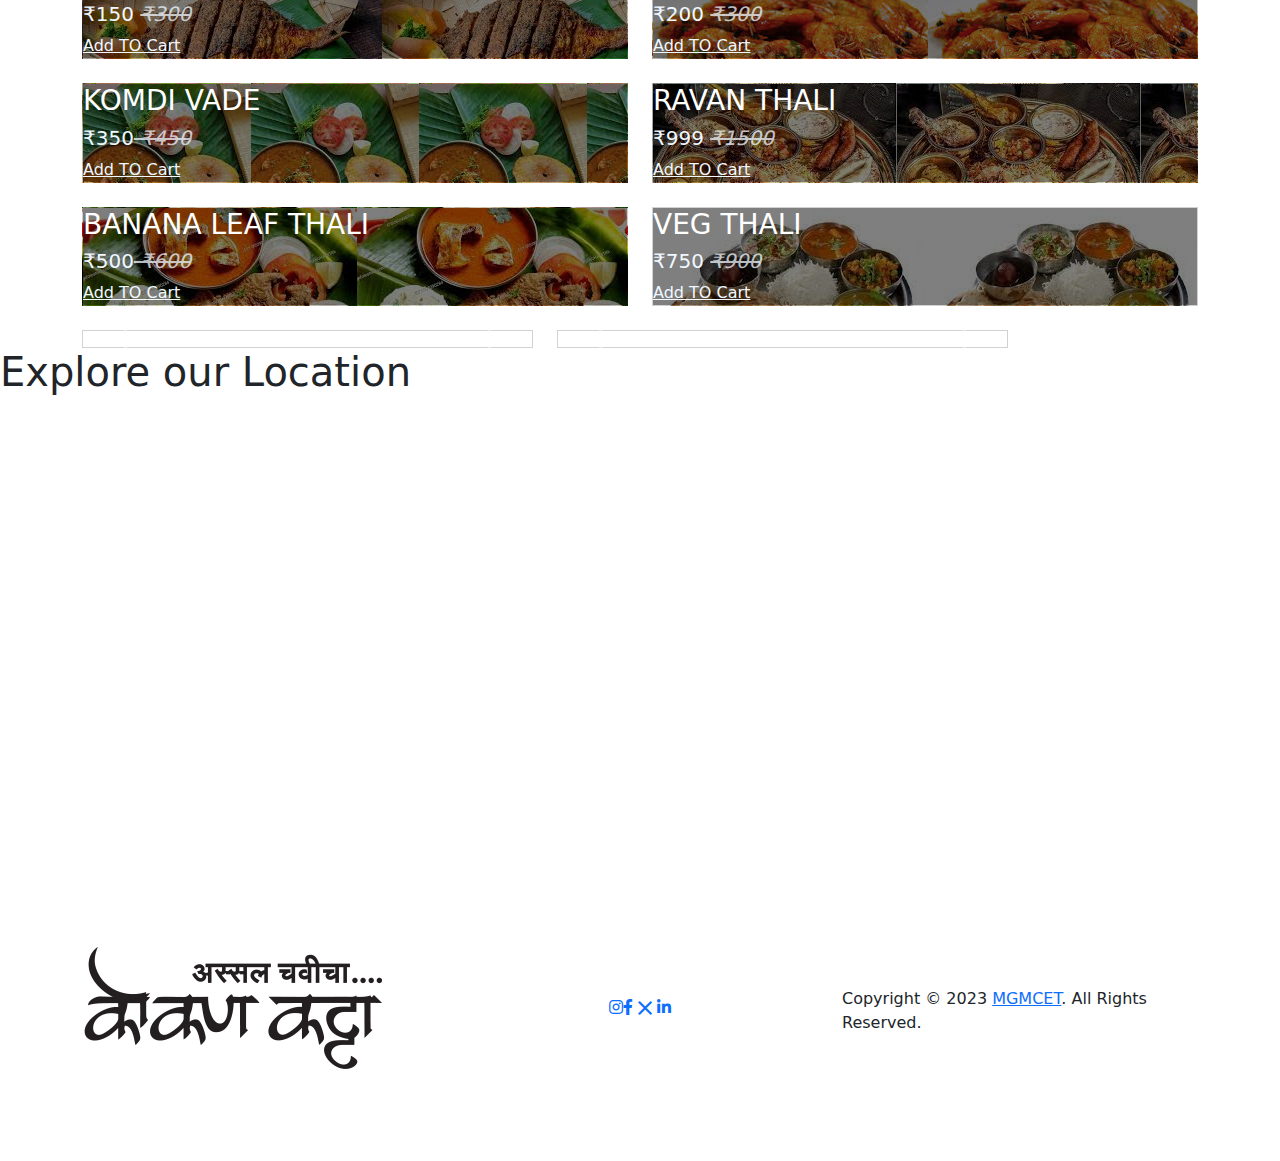
==== commit 16c10783: "Merge pull request #22 from Sidsol20/patch-2" ====
--- a/index.html
+++ b/index.html
@@ -290,6 +290,7 @@
     <section id="review" class="review_wrapper">
         <div class="container">
             <div class="row">
+                <!-- First Container -->
                 <div class="col-lg-5 col-md-7 col-sm-7">
                     <div class="card rounded-0 bg-white p-2">
                         <div id="carouselExampleCaptions" class="carousel slide" data-bs-ride="carousel">
@@ -297,21 +298,21 @@
                                 <div class="carousel-item active">
                                     <div class="carousel-caption">
                                         <img decoding="async" src="./images/crab.jpg">
-                                        <h3>Kokni Thali </h3>
-                                        <p>"We had the Kokni thali at kokan katta and it was absolutely delicious!
-                                            The food was fresh and flavorful, and the portions were generous. I
-                                            especially enjoyed the bombil fry and the prawns curry. I highly recommend
-                                            this restaurant to anyone who loves Kokni cuisine." - 5 stars</p>
+                                        <h3>Kokni Thali</h3>
+                                        <p>"We had the Kokni thali at kokan katta and it was absolutely delicious! The food
+                                            was fresh and flavorful, and the portions were generous. I especially enjoyed
+                                            the bombil fry and the prawns curry. I highly recommend this restaurant to
+                                            anyone who loves Kokni cuisine." - 5 stars</p>
                                         <a href="#" class="main-btn mt-4">View Menu</a>
                                     </div>
                                 </div>
                                 <div class="carousel-item">
                                     <div class="carousel-caption">
                                         <img decoding="async" src="./images/komdivade.jpg">
-                                        <h3>Malvani thali</h3>
-                                        <p>I've been to Kokan kaata several times and have always been impressed
-                                            with the Malvani thali. The food is always cooked to perfection and the
-                                            flavors are amazing."- 5 stars</p>
+                                        <h3>Malvani Thali</h3>
+                                        <p>"I've been to Kokan Katta several times and have always been impressed with the
+                                            Malvani thali. The food is always cooked to perfection and the flavors are
+                                            amazing." - 5 stars</p>
                                         <a href="#" class="main-btn mt-4">View Menu</a>
                                     </div>
                                 </div>
@@ -329,6 +330,45 @@
                         </div>
                     </div>
                 </div>
+    
+                <!-- Second Container -->
+                <div class="col-lg-5 col-md-7 col-sm-7">
+                    <div class="card rounded-0 bg-white p-2">
+                        <div id="carouselExampleCaptions2" class="carousel slide" data-bs-ride="carousel">
+                            <div class="carousel-inner">
+                                <div class="carousel-item active">
+                                    <div class="carousel-caption">
+                                        <img decoding="async" src="./images/paplet.jpg">
+                                        <h3>Fish Thali</h3>
+                                        <p>"The fish thali was an amazing experience at Kokan Katta. The fish was fresh, and
+                                            the flavors in the curry were well balanced. The overall experience was
+                                            fantastic!" - 5 stars</p>
+                                        <a href="#" class="main-btn mt-4">View Menu</a>
+                                    </div>
+                                </div>
+                                <div class="carousel-item">
+                                    <div class="carousel-caption">
+                                        <img decoding="async" src="./images/veg.jpg">
+                                        <h3>Veg Thali</h3>
+                                        <p>"I'm a vegetarian and the veg thali exceeded my expectations. It was flavorful,
+                                            healthy, and had a variety of items. Definitely coming back!" - 5 stars</p>
+                                        <a href="#" class="main-btn mt-4">View Menu</a>
+                                    </div>
+                                </div>
+                            </div>
+                            <button class="carousel-control-prev" type="button"
+                                data-bs-target="#carouselExampleCaptions2" data-bs-slide="prev">
+                                <span class="carousel-control-prev-icon" aria-hidden="true"></span>
+                                <span class="visually-hidden">Previous</span>
+                            </button>
+                            <button class="carousel-control-next" type="button"
+                                data-bs-target="#carouselExampleCaptions2" data-bs-slide="next">
+                                <span class="carousel-control-next-icon" aria-hidden="true"></span>
+                                <span class="visually-hidden">Next</span>
+                            </button>
+                        </div>
+                    </div>
+                </div>
             </div>
         </div>
     </section>
